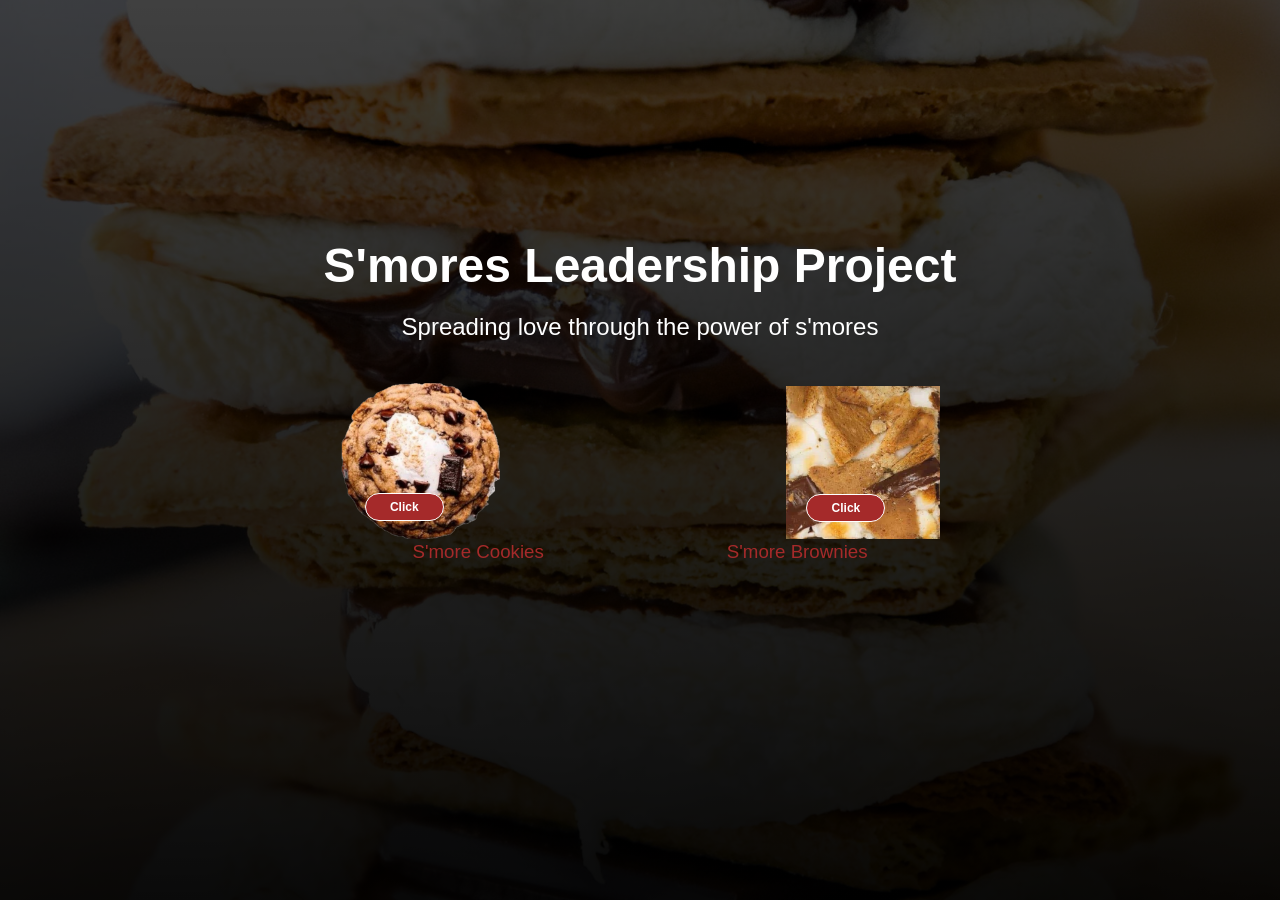
==== index.html @ dc6810a4 "commit" ====
<html lang="en">
  <head>
   
    <meta charset="UTF-8" />
    <meta name="viewport" content="width=device-width, initial-scale=1.0" />
  
    <title>S'mores</title>
    <link rel="stylesheet" href="css/hero-homepage.css" />   <!--style sheet for this page-->
    
    
  </head>
  
  <body>
<!--sets up background imaage, and buttons-->
    <section class="hero">
        <div class="hero-inner">
            <h1>S'mores Leadership Project</h1>
            <h2>Spreading love through the power of s'mores</h2>
            <br>
            <img src="./css/images/smore-cookie-button.png" style = "width:12.5%;margin-left:0%"> <!--sets smore-cookie photo in the right place-->
                        <img src="./css/images/smore-brownie-button.jpg" style = "width:12%;margin-left:22%"> <!--sets smore-cookie photo in the right place-->
            <a href="cookie-ingredients.html" class="btn1">Click</a>
            <a href="brownie-ingredients.html" class="btn2">Click</a>
            <h3>S'more Cookies &emsp;&emsp;&emsp;&emsp;&emsp;&emsp;&emsp;&emsp;&emsp;&ensp;S'more Brownies</h3>
        </div>
    </section>
  </body>
</html>
---- css/hero-homepage.css ----
body {
      margin:0;
      font-family: sans-serif;
}

.hero {
    width: 100vw;
    height: 100vh;
    display: flex;
    justify-content: center; /* centers text horizontally */
    text-align: center; /* centers text */
    color: white; /*text is white so that it is visible */
    align-items: center; /*centers text in the middle of the page, i.e., centers text vertically */
    /* align-items: flex-start; COMMENT starts text at top of flex box */
    
    /*background image styles */
    background-image: linear-gradient(rgba(0,0,0,0.75),rgba(0,0,0,0.96)),url('./images/smores-hero.jpg'); /* background image */
    background-size: cover; /* covers the full page */
    background-position: center center; /* positions image at center of screen */
    background-repeat: no-repeat; /* stops image from tiling */
    background-attachment: fixed; /* makes the background stay in the same spot as you scroll */
    position: relative;
    z-index:0;
}

/* code if you want to use different image on iphones held vertically (using the same image here) */
@media (max-width: 450px){
  .hero {
    background-image: linear-gradient(rgba(0,0,0,0.8),rgba(0,0,0,0.8)),url('images/smores-hero.jpg');
    z-index:0;
  }
}


/* code if you want to use a different image on devices in landscape mode - height greater than width (uses same image here) */
@media (orientation: portrait){
  .hero {
    background-image: linear-gradient(rgba(0,0,0,0.8),rgba(0,0,0,0.8)),url("images/smores-hero.jpg");
    z-index:0;
   }
}



.hero h1 {
  font-size: 3em;  /*font size for header text */
  margin-top: -80;  /* shrinks margin just above header */
  margin-bottom: 0.1em;  /* shrinks margin just below header */
}




/* CSS styling for S'more Cookie button */
.hero .btn1 {
  display: block;
  width: 65px;
  padding: 0.5em; /* adds padding around button text */
  margin-top: -50px; /* margin moves button up over cookie */
  margin-left: 28.5%; /*pushes button to the right, just over the cookie */
  margin-right: auto;
  position: relative;
  z-index:1; /* sets z-index higher than the z-index of the background photo (which has z-index = 0), so that button displayes on top of the background photo */
  
  /* button font properties */
  color: white;
  text-decoration: none;
  font-size: 75%;
  font-weight:bold;

  /* border styles */
  border: 1px solid white; /* button border color */
  border-radius: 20px; /*rounded edges around button */

  /*button background color and opacity */
  background-color: brown;
}

/* CSS styling for S'more Brownie button */
.hero .btn2 {
  display: block;
  width: 65px;
  padding: 0.5em; /* adds padding around button text */
  margin-top: -27px; /* margin moves button up over brownie */
  margin-left: 63%; /*pushes button to the right, just over the brownie */
  margin-right: auto;
  position: relative;
  z-index:1; /* sets z-index higher than the z-index of the background photo (which has z-index = 0), so that button displayes on top of the background photo */
  
  /* button font properties */
  color: white;
  text-decoration: none;
  font-size: 75%;
  font-weight:bold;

  /* border styles */
  border: 1px solid white; /* button border color */
  border-radius: 20px; /*rounded edges around button */

  /*button background color and opacity */
  background-color: brown;
}


.hero-inner h2 {
    font-weight: 300;
}

.hero-inner h3 {
  font-weight: 200;
  color: brown;
  }
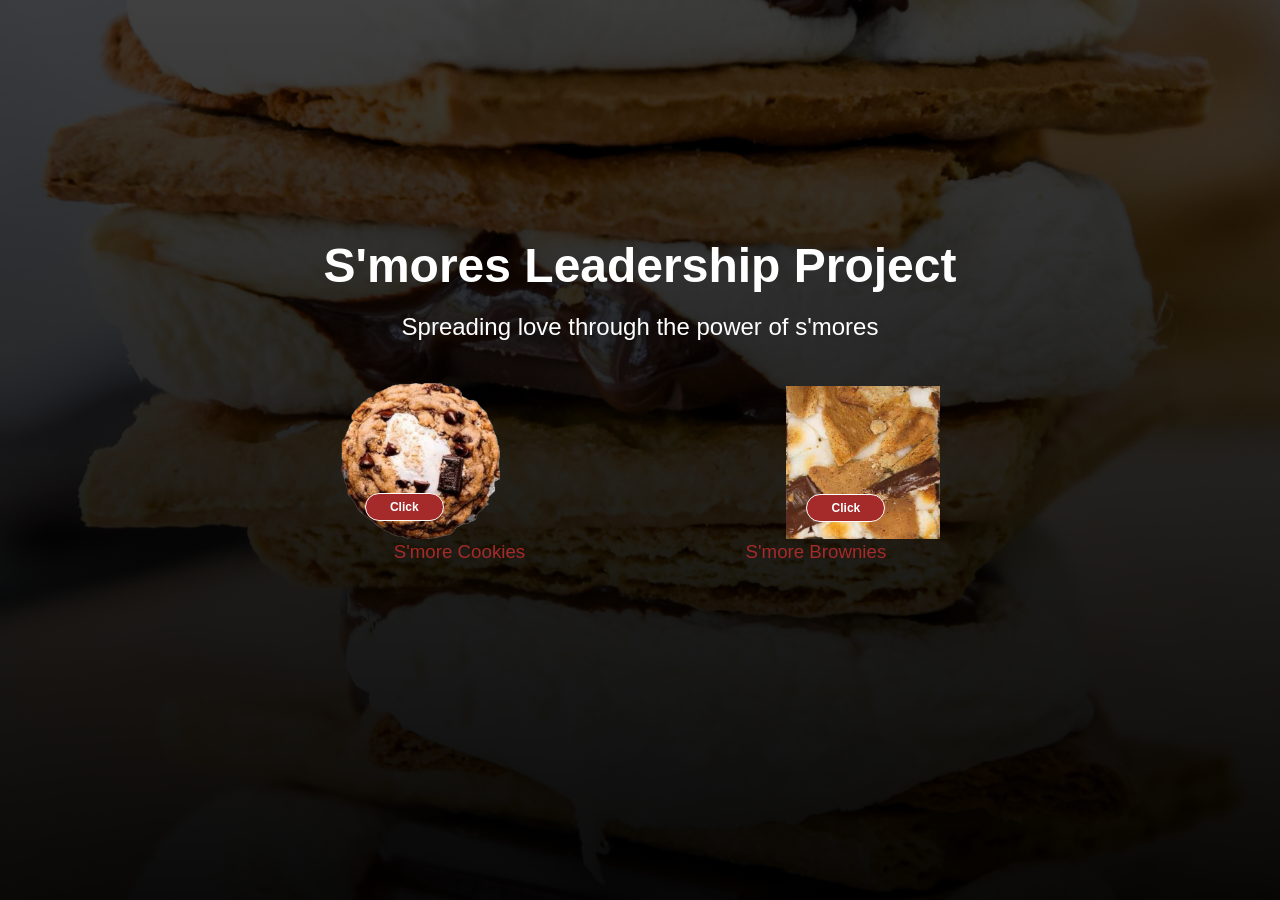
==== commit ee80507b: "commit" ====
--- a/index.html
+++ b/index.html
@@ -21,7 +21,7 @@
                         <img src="./css/images/smore-brownie-button.jpg" style = "width:12%;margin-left:22%"> <!--sets smore-cookie photo in the right place-->
             <a href="cookie-ingredients.html" class="btn1">Click</a>
             <a href="brownie-ingredients.html" class="btn2">Click</a>
-            <h3>S'more Cookies &emsp;&emsp;&emsp;&emsp;&emsp;&emsp;&emsp;&emsp;&emsp;&ensp;S'more Brownies</h3>
+            <h3>S'more Cookies &emsp;&emsp;&emsp;&emsp;&emsp;&emsp;&emsp;&emsp;&emsp;&ensp;&emsp;&emsp;S'more Brownies</h3>
         </div>
     </section>
   </body>
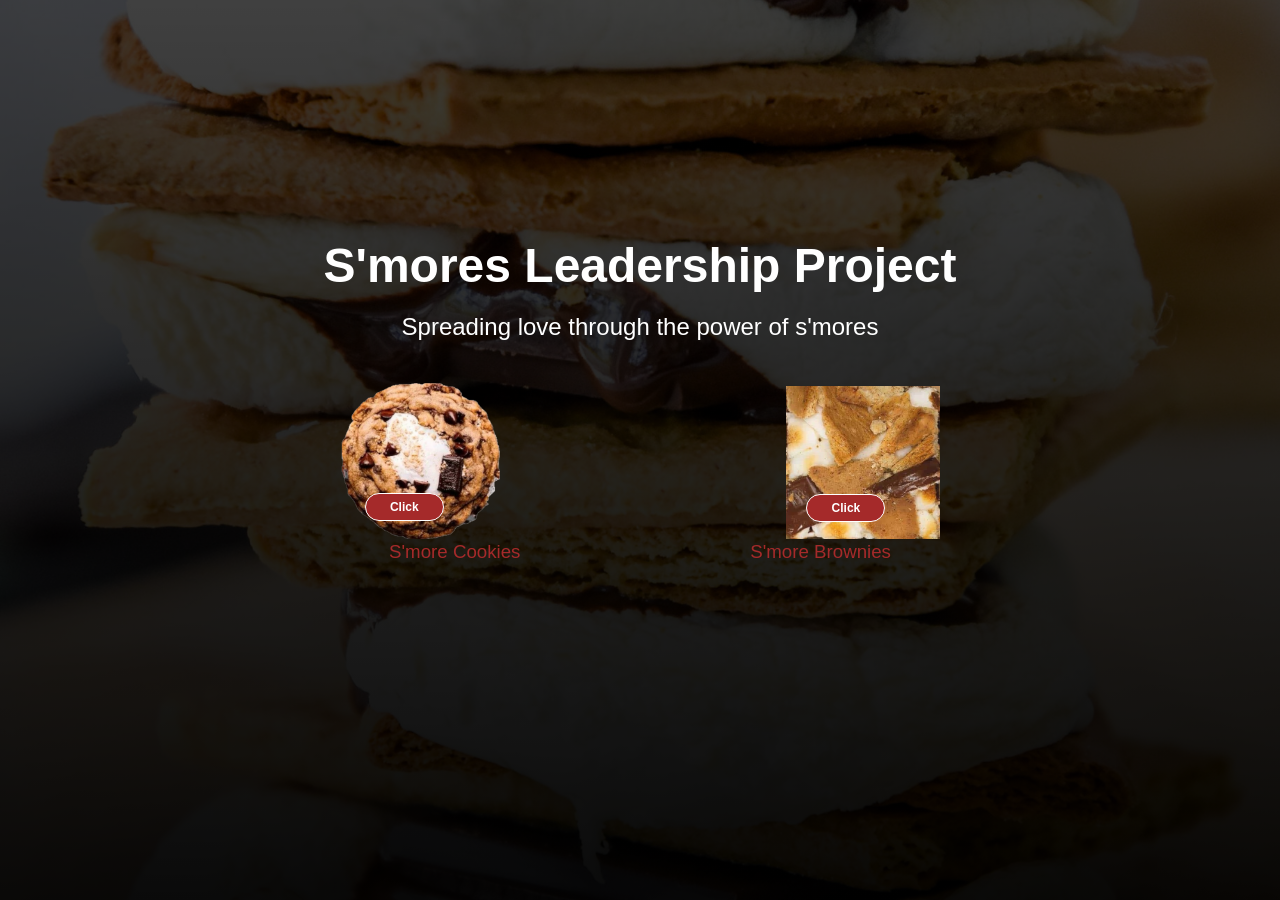
==== commit f7ce28f3: "commit" ====
--- a/index.html
+++ b/index.html
@@ -21,7 +21,7 @@
                         <img src="./css/images/smore-brownie-button.jpg" style = "width:12%;margin-left:22%"> <!--sets smore-cookie photo in the right place-->
             <a href="cookie-ingredients.html" class="btn1">Click</a>
             <a href="brownie-ingredients.html" class="btn2">Click</a>
-            <h3>S'more Cookies &emsp;&emsp;&emsp;&emsp;&emsp;&emsp;&emsp;&emsp;&emsp;&ensp;&emsp;&emsp;S'more Brownies</h3>
+            <h3>S'more Cookies &emsp;&emsp;&emsp;&emsp;&emsp;&emsp;&emsp;&emsp;&emsp;&ensp;&emsp;&emsp;&ensp;S'more Brownies</h3>
         </div>
     </section>
   </body>
